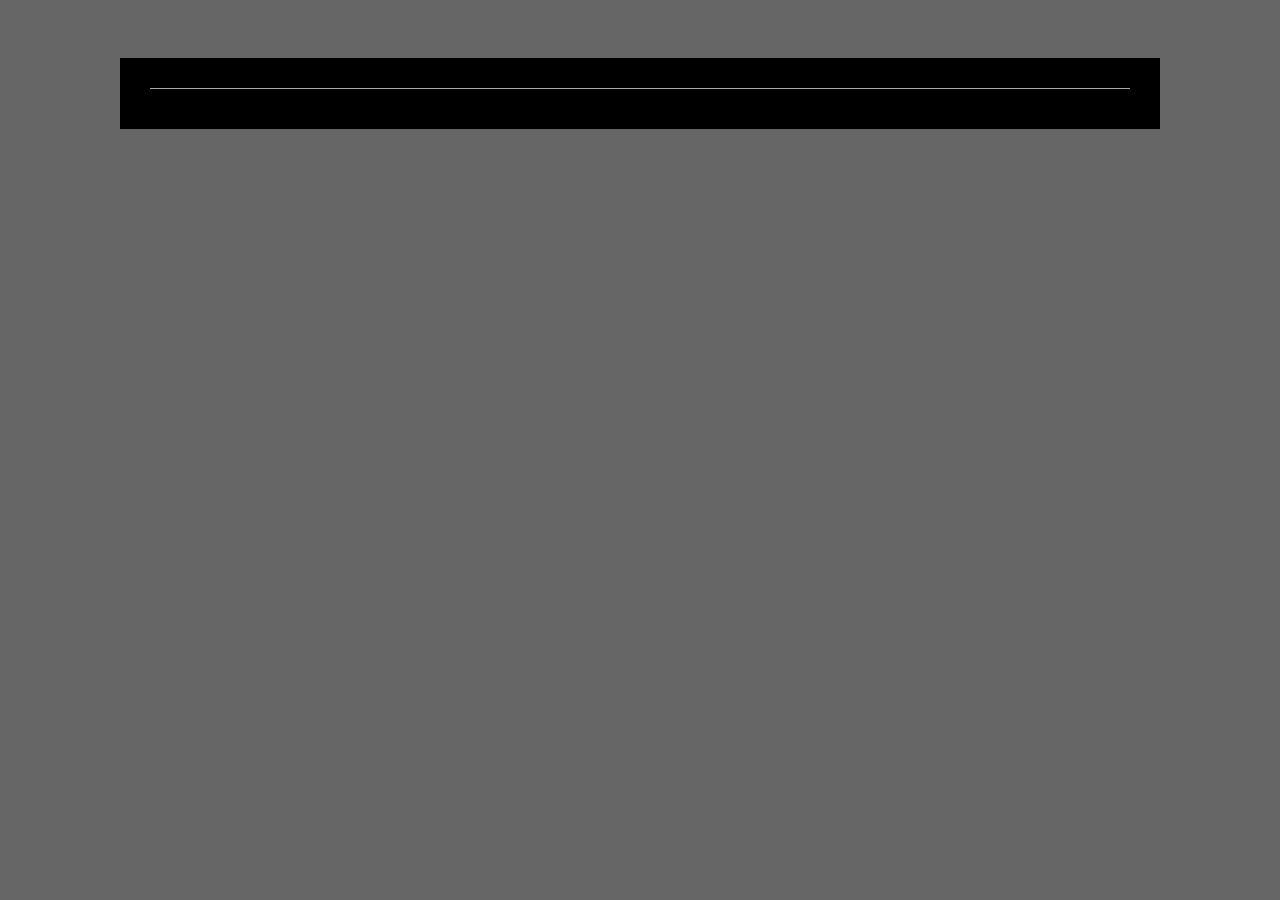
==== index.html @ f5fa484b "First commit" ====
<!DOCTYPE html>
<html>

<head>

<meta http-equiv="Content-Type" content="text/html; charset=utf-8" /> 
<meta name="keywords" content="Sam Dutton, HTML5, JavaScript" /> 
<meta name="description" content="Sam Dutton is a Developer Advocate for Google Chrome." /> 

<title></title>

<link rel="shortcut icon" href="/favicon.ico" type="image/x-icon" />
<link rel="icon" href="/favicon.ico" type="image/x-icon" />
<link rel="apple-touch-icon" href="images/appleItouchIcon.jpg" />

<link rel="stylesheet" href="css/global.css">

<script src="js/lib/jquery-1.7.1.min.js"></script>
<script src="js/global.js"></script>

<script src="http://www.google-analytics.com/urchin.js"></script> 
<script> 
_uacct = "UA-2630780-1";
urchinTracker();
</script> 

<script type="text/javascript">

</script>

<style type="text/css">

</style>

</head>

<body>

<div id="container">

<h1></h1>

</div>  <!-- container -->

</body>


</html>
---- css/global.css ----
a {
color: #6699ff;
text-decoration: none;
}
 
a:hover {
color: #99aaff;
text-decoration: underline;
}
 
body {
background: #666;
font-family: Arial, sans-serif;
padding: 50px;
}
 
div#container {
background: #000;
margin: 0 auto 0 auto;
padding: 20px 30px 10px 30px;
width: 980px;
}
 
* html div#container {
width: 540px;
}
 
h1 {
border-bottom: 1px solid #aaa;
color: white;
font-family: Arial, sans-serif;
margin: 0 0 30px 0;
padding: 0 0 10px 0;
}
 
/*
h2 {
color: white;
font-family: Arial, sans-serif;
margin: 30px 0 0 0;
}
*/
 
img {
border: none;
}
 
p {
color: #eee;
font-size: 14px;
line-height: 1.5em;
}
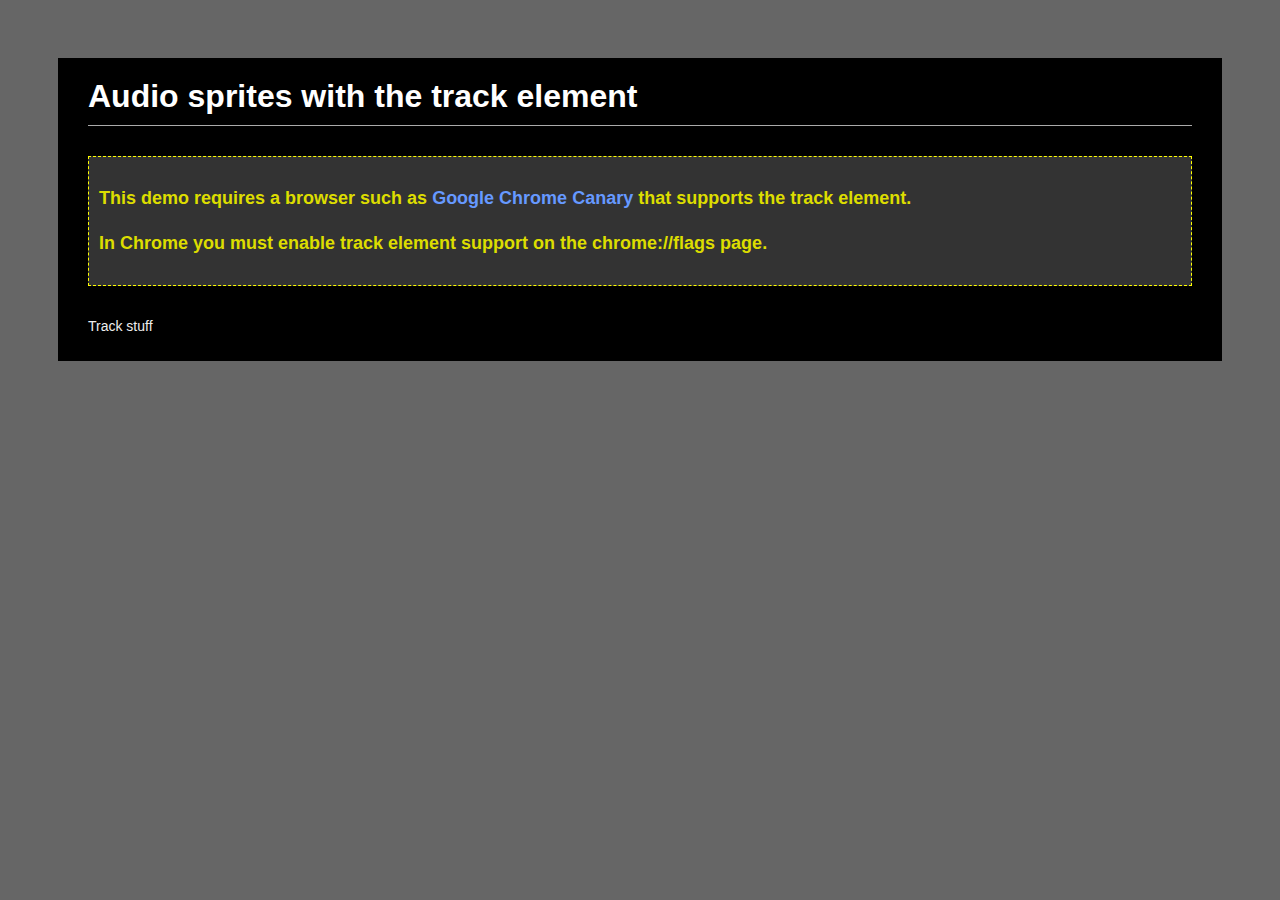
==== commit bcedf1cd: "rename global to main with rm" ====
--- a/index.html
+++ b/index.html
@@ -4,19 +4,19 @@
 <head>
 
 <meta http-equiv="Content-Type" content="text/html; charset=utf-8" /> 
-<meta name="keywords" content="Sam Dutton, HTML5, JavaScript" /> 
-<meta name="description" content="Sam Dutton is a Developer Advocate for Google Chrome." /> 
+<meta name="keywords" content="Sam Dutton, HTML5, JavaScript, audio sprite, track element" /> 
+<meta name="description" content="How to create audio sprites with the track element." /> 
 
-<title></title>
+<title>Audio sprites with the track element</title>
 
 <link rel="shortcut icon" href="/favicon.ico" type="image/x-icon" />
 <link rel="icon" href="/favicon.ico" type="image/x-icon" />
 <link rel="apple-touch-icon" href="images/appleItouchIcon.jpg" />
 
-<link rel="stylesheet" href="css/global.css">
+<link rel="stylesheet" href="css/main.css">
 
 <script src="js/lib/jquery-1.7.1.min.js"></script>
-<script src="js/global.js"></script>
+<script src="js/main.js"></script>
 
 <script src="http://www.google-analytics.com/urchin.js"></script> 
 <script> 
@@ -38,7 +38,16 @@
 
 <div id="container">
 
-<h1></h1>
+<h1>Audio sprites with the track element</h1>
+
+<div class="isNotSupported" id="warningMessage">
+  <p>This demo requires a browser such as <a href="http://tools.google.com/dlpage/chromesxs" title="Google Chrome Canary download">Google&nbsp;Chrome&nbsp;Canary</a> that supports the track element.</p> 
+  <p>In Chrome you must enable track element support on the chrome://flags page.</p>
+</div>
+
+<div class="isSupported">
+<p>Track stuff</p>
+</div>
 
 </div>  <!-- container -->
 
--- a/css/main.css
+++ b/css/main.css
@@ -0,0 +1,70 @@
+a {
+color: #6699ff;
+text-decoration: none;
+}
+ 
+a:hover {
+color: #99aaff;
+text-decoration: underline;
+}
+ 
+body {
+background: #666;
+font-family: Arial, sans-serif;
+padding: 50px;
+}
+ 
+div#container {
+background: #000;
+margin: 0 auto 0 auto;
+padding: 20px 30px 10px 30px;
+}
+
+div#warningMessage {
+background: #333;
+border: 1px dashed #ffff00;
+padding: 10px;
+margin: 0 0 30px 0;
+}
+ 
+h1 {
+border-bottom: 1px solid #aaa;
+color: white;
+font-family: Arial, sans-serif;
+margin: 0 0 30px 0;
+padding: 0 0 10px 0;
+}
+ 
+/*
+h2 {
+color: white;
+font-family: Arial, sans-serif;
+margin: 30px 0 0 0;
+}
+*/
+ 
+img {
+border: none;
+}
+ 
+p {
+color: #eee;
+font-size: 14px;
+line-height: 1.5em;
+}
+
+div#warningMessage p {
+color: #dddd00;
+font-size: 18px;
+font-weight: bold;
+}
+
+.hidden {
+opacity: 0;
+-webkit-transition: max-height 0.5s, opacity 1.5s ease-in-out;
+}
+
+.visible {
+opacity: 1;
+overflow:visible;
+}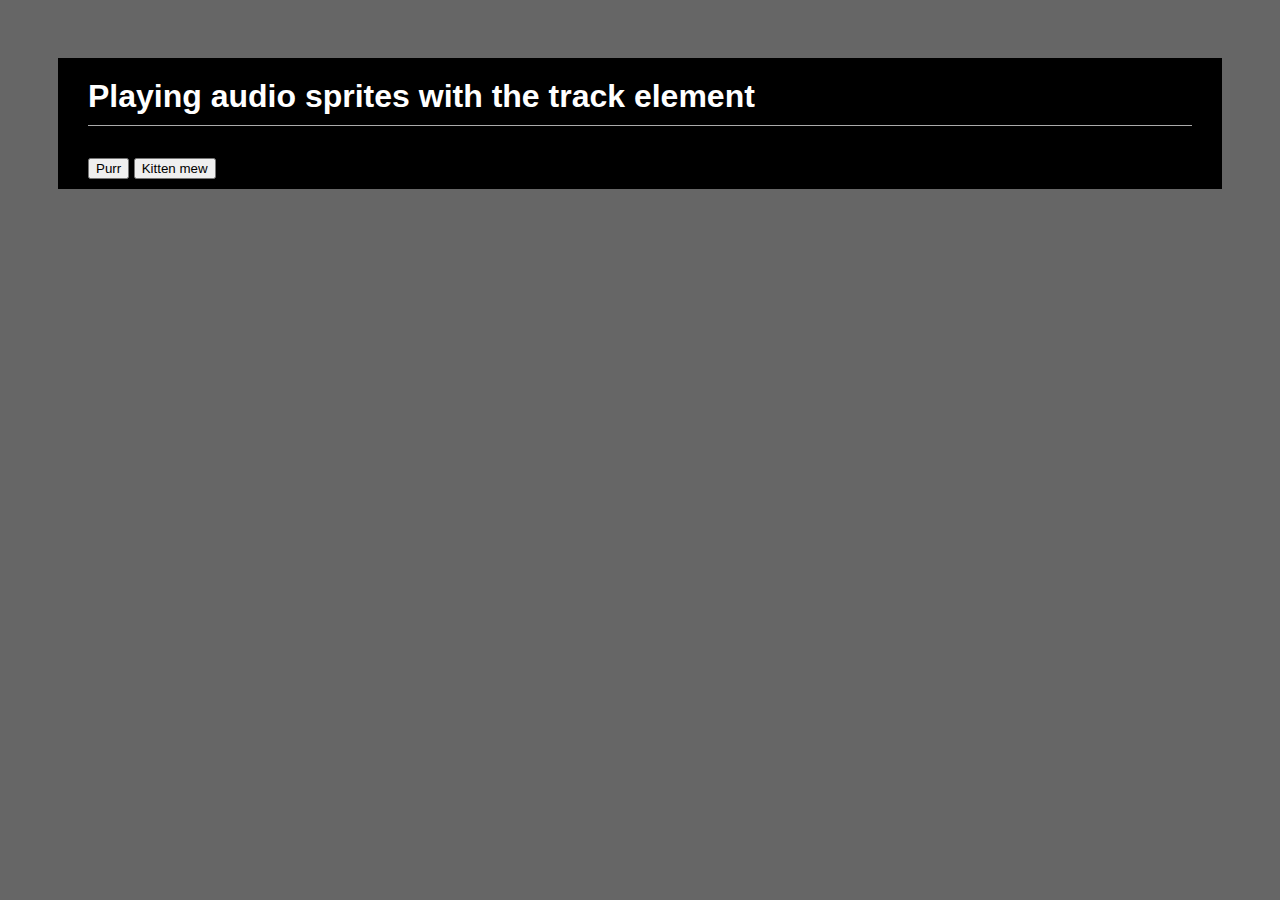
==== commit 7089672d: "added animal sounds" ====
--- a/index.html
+++ b/index.html
@@ -38,7 +38,7 @@
 
 <div id="container">
 
-<h1>Audio sprites with the track element</h1>
+<h1>Playing audio sprites with the track element</h1>
 
 <div class="isNotSupported" id="warningMessage">
   <p>This demo requires a browser such as <a href="http://tools.google.com/dlpage/chromesxs" title="Google Chrome Canary download">Google&nbsp;Chrome&nbsp;Canary</a> that supports the track element.</p> 
@@ -46,7 +46,8 @@
 </div>
 
 <div class="isSupported">
-<p>Track stuff</p>
+<button class="playSound" id="purr">Purr</button>
+<button class="playSound" id="kitten mew">Kitten mew</button>
 </div>
 
 </div>  <!-- container -->
--- a/css/main.css
+++ b/css/main.css
@@ -60,11 +60,13 @@
 }
 
 .hidden {
+margin: 0 !important;
+max-height: 0;
 opacity: 0;
--webkit-transition: max-height 0.5s, opacity 1.5s ease-in-out;
+padding: 0 !important;
 }
 
 .visible {
+max-height: inherit;
 opacity: 1;
-overflow:visible;
 }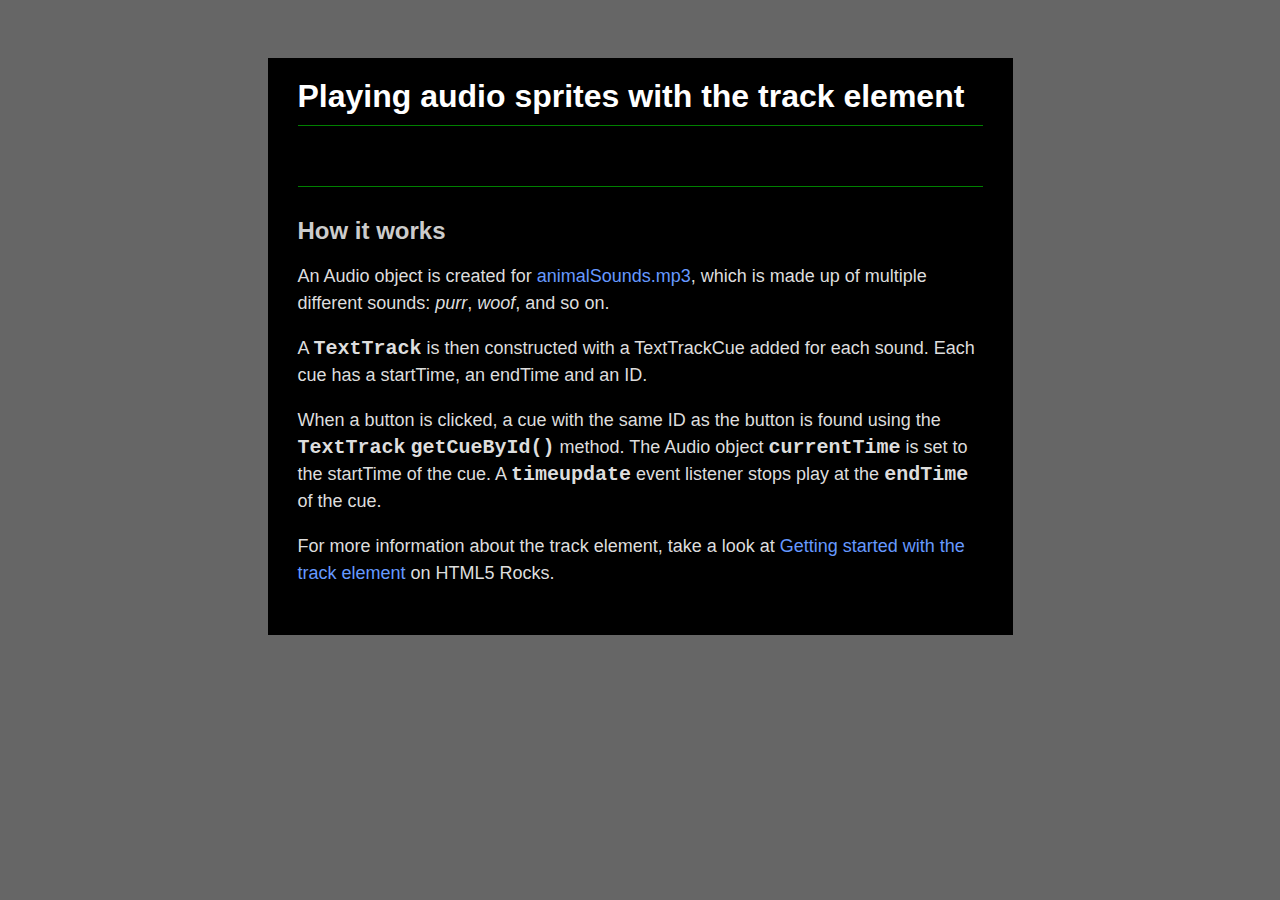
==== commit 68db8a8a: "with explanatory text" ====
--- a/index.html
+++ b/index.html
@@ -45,10 +45,17 @@
   <p>In Chrome you must enable track element support on the chrome://flags page.</p>
 </div>
 
-<div class="isSupported">
-<button class="playSound" id="purr">Purr</button>
-<button class="playSound" id="kitten mew">Kitten mew</button>
-</div>
+<div id="soundButtons" class="isSupported"></div>
+
+<h2>How it works</h2>
+
+<p>An Audio object is created for <a href="audio/animalSounds.mp3">animalSounds.mp3</a>, which is made up of multiple different sounds: <em>purr</em>, <em>woof</em>, and so on.</p>
+
+<p>A <code>TextTrack</code> is then constructed with a TextTrackCue added for each sound. Each cue has a startTime, an endTime and an ID.</p>
+
+<p>When a button is clicked, a cue with the same ID as the button is found using the <code>TextTrack</code> <code>getCueById()</code> method. The Audio object <code>currentTime</code> is set to the startTime of the cue. A <code>timeupdate</code> event listener stops play at the <code>endTime</code> of the cue.</p>
+
+<p>For more information about the track element, take a look at <a href="http://www.html5rocks.com/en/tutorials/track/basics/" title="HTML5 Rocks article: Getting started with the track element">Getting started with the track element</a> on HTML5 Rocks.</p>
 
 </div>  <!-- container -->
 
--- a/css/main.css
+++ b/css/main.css
@@ -4,7 +4,7 @@
 }
  
 a:hover {
-color: #99aaff;
+color: #88aaff;
 text-decoration: underline;
 }
  
@@ -13,53 +13,76 @@
 font-family: Arial, sans-serif;
 padding: 50px;
 }
+
+#soundButtons button {
+color: green;
+font-size: 20px;
+height: 67px;
+margin: 0 9px 0 0;
+padding: 6px 4px 6px 3px;
+width: 67px;
+}
+
+code {
+font-family: Consolas, Courier New, monospace;
+font-weight: bold;
+font-size: 20px;
+}
  
 div#container {
 background: #000;
 margin: 0 auto 0 auto;
-padding: 20px 30px 10px 30px;
+max-width: 685px;
+padding: 20px 30px 30px 30px;
+}
+
+div#soundButtons {
+border-bottom: 1px solid green;
+padding: 0 0 30px 0;
 }
 
 div#warningMessage {
 background: #333;
 border: 1px dashed #ffff00;
-padding: 10px;
-margin: 0 0 30px 0;
+padding: 10px 10px 10px 20px;
 }
  
 h1 {
-border-bottom: 1px solid #aaa;
+border-bottom: 1px solid green;
 color: white;
 font-family: Arial, sans-serif;
 margin: 0 0 30px 0;
 padding: 0 0 10px 0;
 }
  
-/*
 h2 {
-color: white;
+color: #ccc;
 font-family: Arial, sans-serif;
 margin: 30px 0 0 0;
 }
-*/
  
 img {
 border: none;
 }
  
 p {
-color: #eee;
-font-size: 14px;
+color: #ddd;
+font-size: 18px;
 line-height: 1.5em;
 }
 
 div#warningMessage p {
 color: #dddd00;
-font-size: 18px;
+font-size: 14px;
 font-weight: bold;
 }
 
+pre {
+color: white;  
+}
+
 .hidden {
+display: none;
 margin: 0 !important;
 max-height: 0;
 opacity: 0;
@@ -67,6 +90,7 @@
 }
 
 .visible {
+display: block;
 max-height: inherit;
 opacity: 1;
 }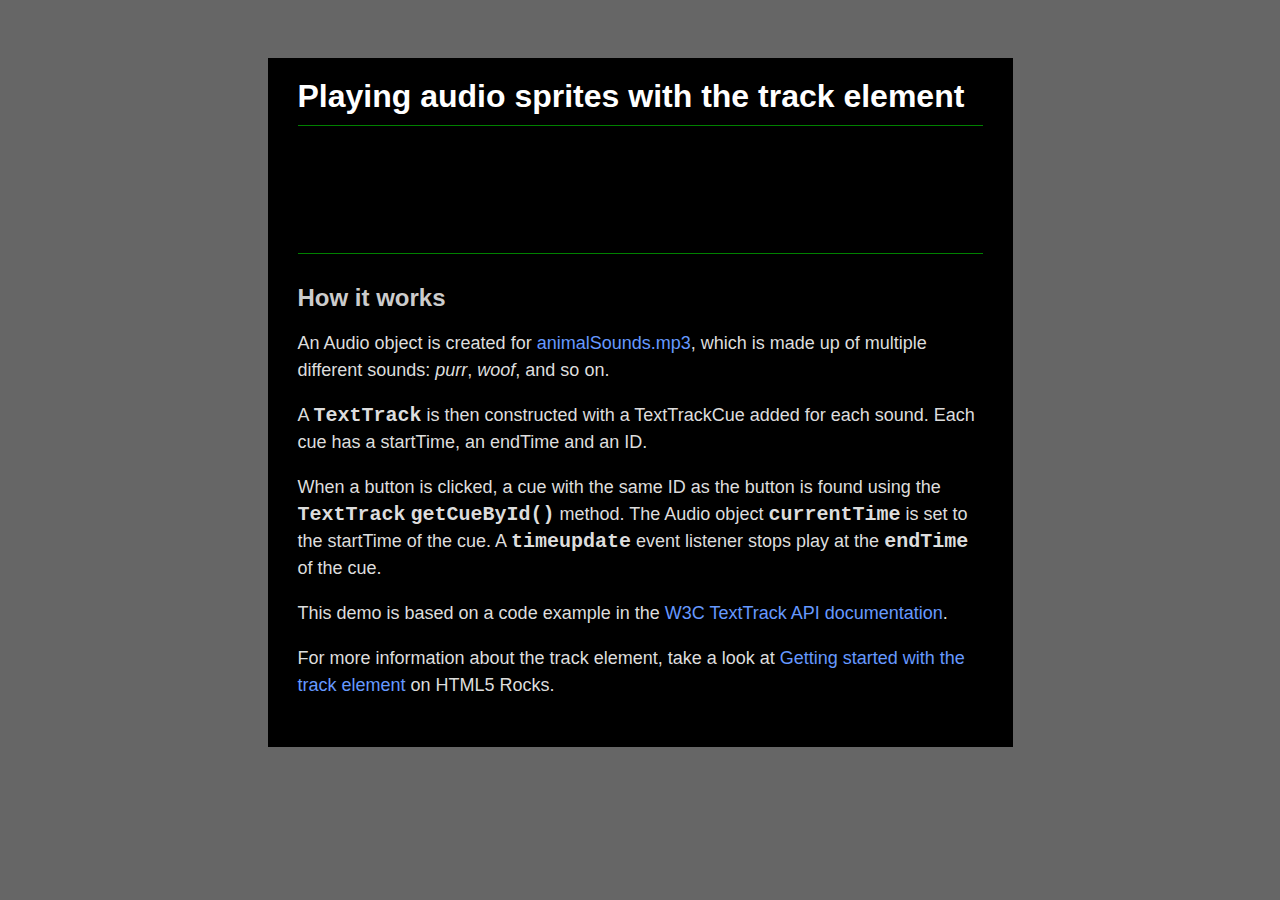
==== commit f5d48537: "with link to spec" ====
--- a/index.html
+++ b/index.html
@@ -6,6 +6,8 @@
 <meta http-equiv="Content-Type" content="text/html; charset=utf-8" /> 
 <meta name="keywords" content="Sam Dutton, HTML5, JavaScript, audio sprite, track element" /> 
 <meta name="description" content="How to create audio sprites with the track element." /> 
+
+<base target="_blank"> 
 
 <title>Audio sprites with the track element</title>
 
@@ -27,10 +29,6 @@
 <script type="text/javascript">
 
 </script>
-
-<style type="text/css">
-
-</style>
 
 </head>
 
@@ -55,6 +53,8 @@
 
 <p>When a button is clicked, a cue with the same ID as the button is found using the <code>TextTrack</code> <code>getCueById()</code> method. The Audio object <code>currentTime</code> is set to the startTime of the cue. A <code>timeupdate</code> event listener stops play at the <code>endTime</code> of the cue.</p>
 
+<p>This demo is based on a code example in the <a href="http://dev.w3.org/html5/spec/media-elements.html#text-track-api" title="W3C TextTrack API documentation">W3C TextTrack API documentation</a>.</p>
+
 <p>For more information about the track element, take a look at <a href="http://www.html5rocks.com/en/tutorials/track/basics/" title="HTML5 Rocks article: Getting started with the track element">Getting started with the track element</a> on HTML5 Rocks.</p>
 
 </div>  <!-- container -->
--- a/css/main.css
+++ b/css/main.css
@@ -38,6 +38,7 @@
 
 div#soundButtons {
 border-bottom: 1px solid green;
+height: 67px;
 padding: 0 0 30px 0;
 }
 
